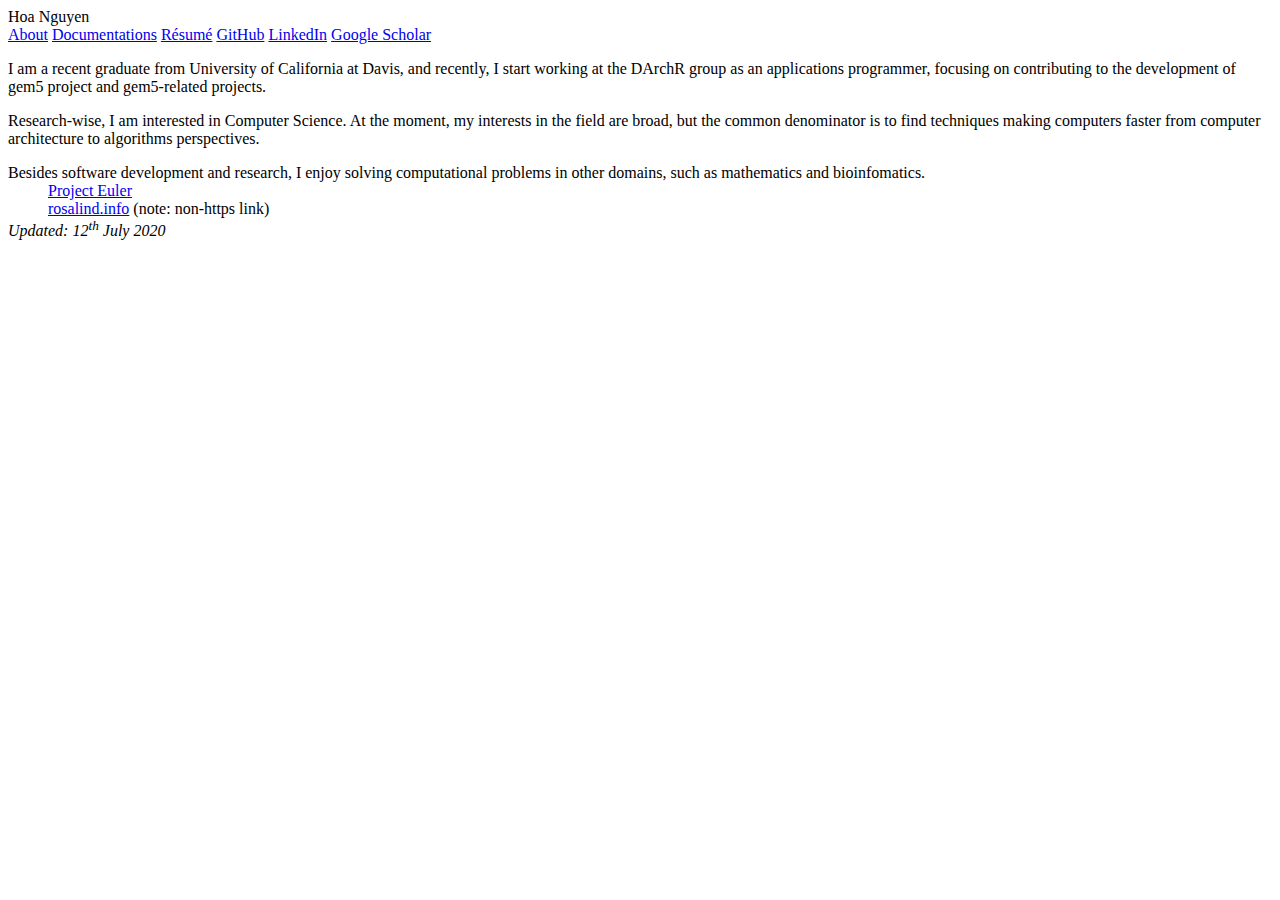
==== index.html @ 5ad0ecd0 "Create index.html" ====
<html>
    <head>
        <link rel="stylesheet" type="text/css" href="style.css">
    </head>
    <body>
        <div id="top">
            <div id="top-left-corner">
                Hoa Nguyen
            </div>
            <div id="top-navigation-bar">
                <a class="button" href="#">About</a>
                <a class="button" href="https://github.com/takekoputa/docs">Documentations</a>
                <a class="button" href="resume.html">Résumé</a>
                <a class="button" href="https://github.com/takekoputa">GitHub</a>
                <a class="button" href="https://www.linkedin.com/in/hnpl/">LinkedIn</a>
                <a class="button" href="https://scholar.google.com/citations?user=g6KC_pUAAAAJ">Google Scholar</a>
            </div>
        </div>
        <div id="content">
            <div id="main-page-content">
                <div id="Summary" class="section">
                    <p>I am a recent graduate from University of California at Davis, and recently, I start working at the DArchR group as an applications programmer,
                    focusing on contributing to the development of gem5 project and gem5-related projects.<br/>
                    </p>
                    <p>
                    Research-wise, I am interested in Computer Science. At the moment, my interests in the field are broad, but the common denominator is to find techniques 
                    making computers faster from computer architecture to algorithms perspectives.<br/>
                    </p>
                    Besides software development and research, I enjoy solving computational problems in other domains,
                    such as mathematics and bioinfomatics.
                    <ul class="list-within-content" style="list-style-type:none; margin:0px">
                        <li><a href="https://projecteuler.net/">Project Euler</a></li>
                        <li><a href="http://rosalind.info">rosalind.info</a> (note: non-https link)</li>
                    </ul>
                </div>
            </div>
        </div>
        <div id="license-bar">
            <i>Updated: 12<sup>th</sup> July 2020</i>
        </div>
    </body>
</html>
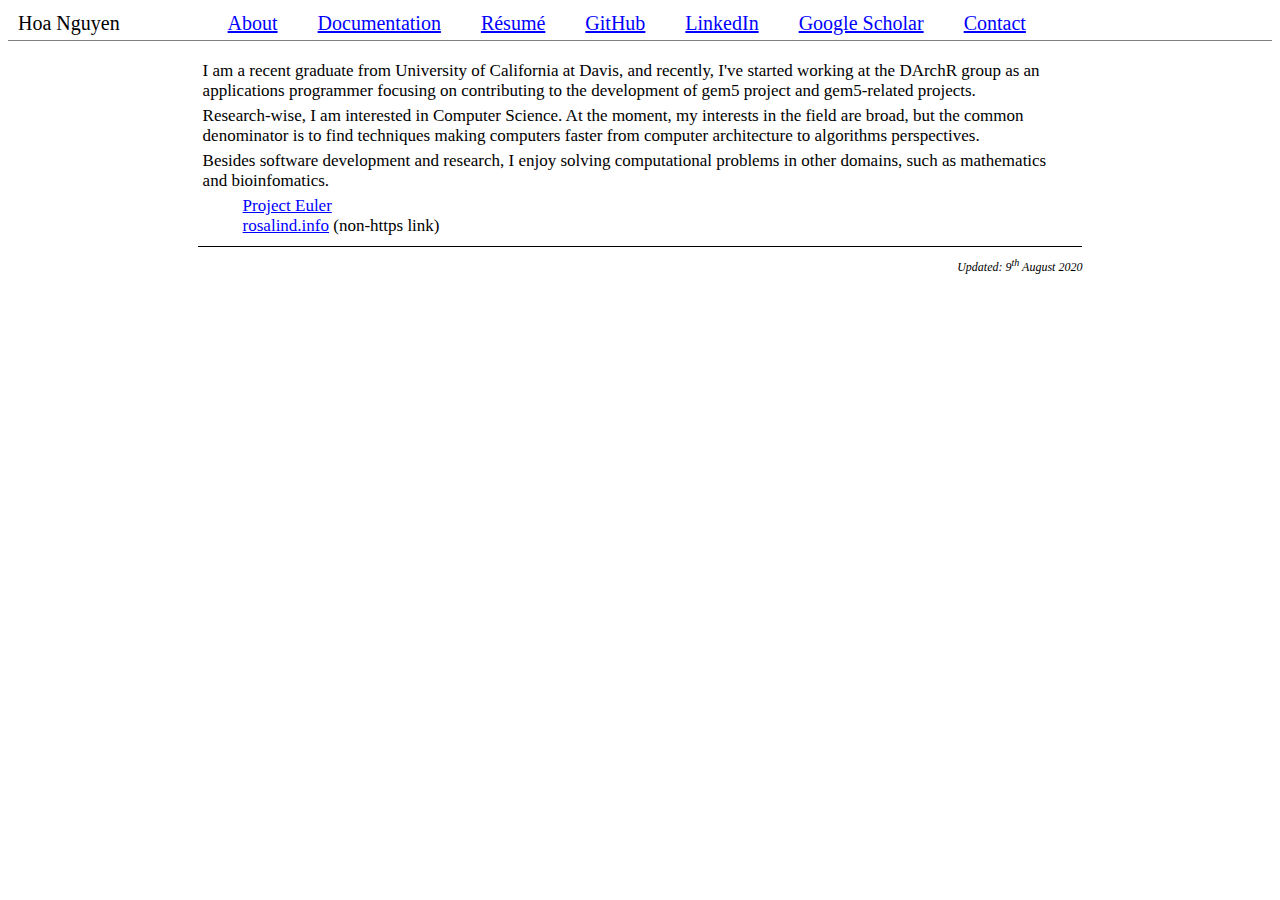
==== commit 75b69844: "Update index.html" ====
--- a/index.html
+++ b/index.html
@@ -1,6 +1,9 @@
 <html>
     <head>
         <link rel="stylesheet" type="text/css" href="style.css">
+        <meta charset="UTF-8">
+        <meta name="description" content="My personal webpage.">
+        <title>Hoa Nguyen</title>
     </head>
     <body>
         <div id="top">
@@ -8,35 +11,38 @@
                 Hoa Nguyen
             </div>
             <div id="top-navigation-bar">
-                <a class="button" href="#">About</a>
-                <a class="button" href="https://github.com/takekoputa/docs">Documentations</a>
+                <a class="button" href="index.html">About</a>
+                <a class="button" href="https://github.com/takekoputa/docs">Documentation</a>
                 <a class="button" href="resume.html">Résumé</a>
                 <a class="button" href="https://github.com/takekoputa">GitHub</a>
                 <a class="button" href="https://www.linkedin.com/in/hnpl/">LinkedIn</a>
                 <a class="button" href="https://scholar.google.com/citations?user=g6KC_pUAAAAJ">Google Scholar</a>
+                <a class="button" href="contact.html">Contact</a>
             </div>
         </div>
         <div id="content">
             <div id="main-page-content">
                 <div id="Summary" class="section">
-                    <p>I am a recent graduate from University of California at Davis, and recently, I start working at the DArchR group as an applications programmer,
-                    focusing on contributing to the development of gem5 project and gem5-related projects.<br/>
+                    <p>
+                        I am a recent graduate from University of California at Davis, and recently, I've started working at the DArchR group as an applications programmer focusing on contributing to the development of gem5 project and gem5-related projects.
                     </p>
                     <p>
-                    Research-wise, I am interested in Computer Science. At the moment, my interests in the field are broad, but the common denominator is to find techniques 
-                    making computers faster from computer architecture to algorithms perspectives.<br/>
+                        Research-wise, I am interested in Computer Science. At the moment, my interests in the field are broad, but the common denominator is to find techniques making computers faster from computer architecture to algorithms perspectives.
                     </p>
-                    Besides software development and research, I enjoy solving computational problems in other domains,
-                    such as mathematics and bioinfomatics.
-                    <ul class="list-within-content" style="list-style-type:none; margin:0px">
-                        <li><a href="https://projecteuler.net/">Project Euler</a></li>
-                        <li><a href="http://rosalind.info">rosalind.info</a> (note: non-https link)</li>
-                    </ul>
+                    <p>
+                        Besides software development and research, I enjoy solving computational problems in other domains, such as mathematics and bioinfomatics.
+                    </p>
+                    <div style="padding-left: 20px;">
+                        <ul class="list-within-content" style="list-style-type:none; margin:0px">
+                            <li><a href="https://projecteuler.net/">Project Euler</a></li>
+                            <li><a href="http://rosalind.info">rosalind.info</a> (non-https link)</li>
+                        </ul>
+                    </div>
                 </div>
             </div>
         </div>
         <div id="license-bar">
-            <i>Updated: 12<sup>th</sup> July 2020</i>
+            <i>Updated: 9<sup>th</sup> August 2020</i>
         </div>
     </body>
 </html>
--- a/style.css
+++ b/style.css
@@ -0,0 +1,107 @@
+#top-left-corner
+{
+    width: 15%;
+    height: 30px;
+    font-size: 20px;
+    float: left;
+    line-height: 30px;
+    margin-left: 10px;
+}
+
+#top-navigation-bar
+{
+    height: 30px;
+    font-size: 20px;
+    line-height: 30px;
+    padding-left: 15%;
+    margin-left: 20px;
+}
+
+#top
+{
+    border-bottom: 1px solid gray;
+    padding-bottom: 2px;
+    margin-bottom: 20px;
+    font-family: serif;overflow:hidden;
+}
+
+#content
+{
+    width: 70%;    
+    margin: auto;
+}
+
+.button-with-shadow
+{
+    float: left;
+    padding-left: 10px;
+    padding-right: 10px;
+    margin-right: 20px;
+    box-shadow: 1px 1px 1px 1px gray;
+    border-radius: 2px;
+}
+
+.button
+{
+    float: left;
+    padding-left: 10px;
+    padding-right: 10px;
+    margin-right: 20px;
+}
+
+.small-button-with-shadow
+{
+    float: left;
+    padding-left: 10px;
+    padding-right: 10px;
+    box-shadow: 1px 1px 1px 1px gray;
+    border-radius: 2px;
+    background-color: snow;
+    margin-top: 5px;
+}
+
+.section
+{
+    border-bottom: 1px solid black;
+    margin-top: 10px;
+    padding-bottom: 10px;
+    padding-left: 5px;
+    padding-right: 10px;
+}
+
+a
+{
+    color: blue;
+    font-family: Cambria, Cochin, Georgia, Times, 'Times New Roman', serif;
+}
+
+body
+{
+    font-family: Cambria, Cochin, Georgia, Times, 'Times New Roman', serif;
+    font-size: 17px;
+    background: white;
+}
+
+#license-bar
+{
+    width: 70%;
+    margin:auto;
+    font-size: 12px;
+    text-align: right;
+    margin-top: 10px;
+}
+p
+{
+    margin-bottom: 5px;
+    margin-top: 5px;
+}
+
+.table-within-content
+{
+    background: white;
+}
+
+.list-within-content
+{
+    padding-left: 20px;
+}
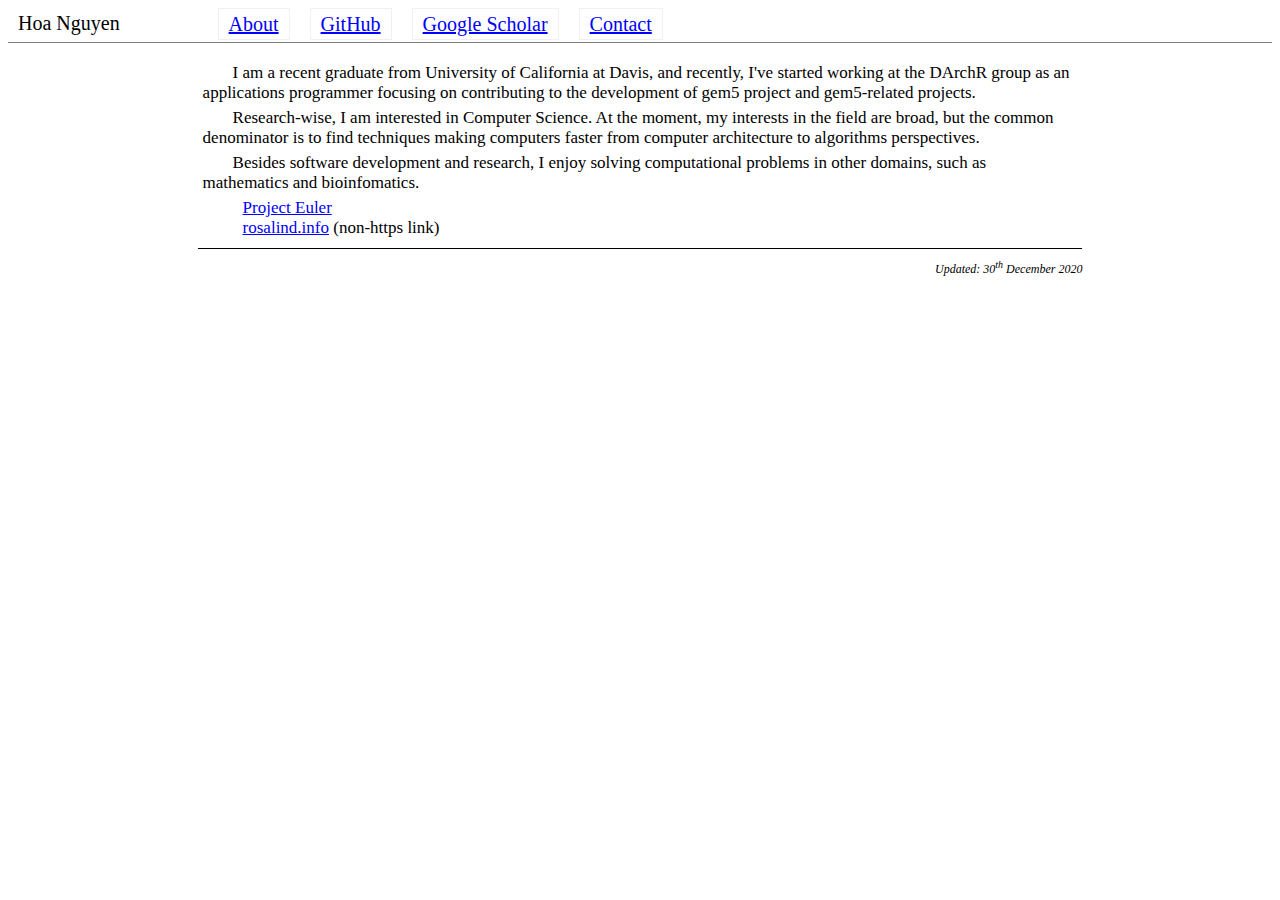
==== commit 16c0bb77: "Update index.html" ====
--- a/index.html
+++ b/index.html
@@ -12,10 +12,10 @@
             </div>
             <div id="top-navigation-bar">
                 <a class="button" href="index.html">About</a>
-                <a class="button" href="https://github.com/takekoputa/docs">Documentation</a>
-                <a class="button" href="resume.html">Résumé</a>
+
+
                 <a class="button" href="https://github.com/takekoputa">GitHub</a>
-                <a class="button" href="https://www.linkedin.com/in/hnpl/">LinkedIn</a>
+
                 <a class="button" href="https://scholar.google.com/citations?user=g6KC_pUAAAAJ">Google Scholar</a>
                 <a class="button" href="contact.html">Contact</a>
             </div>
@@ -42,7 +42,7 @@
             </div>
         </div>
         <div id="license-bar">
-            <i>Updated: 9<sup>th</sup> August 2020</i>
+            <i>Updated: 30<sup>th</sup> December 2020</i>
         </div>
     </body>
 </html>
--- a/style.css
+++ b/style.css
@@ -1,3 +1,10 @@
+p
+{
+    margin-bottom: 5px;
+    margin-top: 5px;
+    text-indent: 30px;
+}
+
 #top-left-corner
 {
     width: 15%;
@@ -22,7 +29,8 @@
     border-bottom: 1px solid gray;
     padding-bottom: 2px;
     margin-bottom: 20px;
-    font-family: serif;overflow:hidden;
+    font-family: serif;
+    overflow:hidden;
 }
 
 #content
@@ -47,6 +55,8 @@
     padding-left: 10px;
     padding-right: 10px;
     margin-right: 20px;
+    border: 1px solid;
+    border-color: #f0f0f0;
 }
 
 .small-button-with-shadow
@@ -90,11 +100,6 @@
     text-align: right;
     margin-top: 10px;
 }
-p
-{
-    margin-bottom: 5px;
-    margin-top: 5px;
-}
 
 .table-within-content
 {
